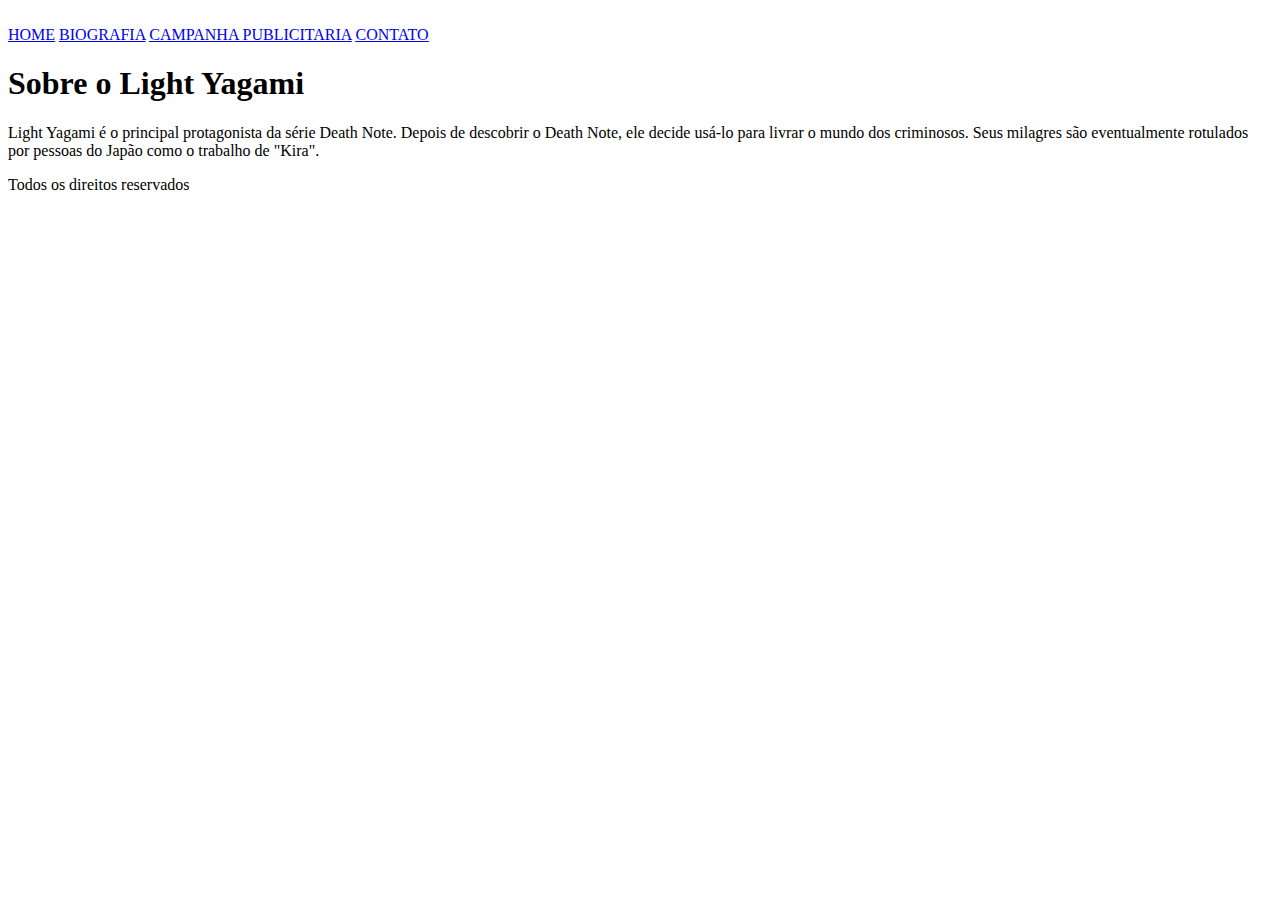
==== pages/biografia.html @ 5c42cc86 "Terminando arquivo" ====
<!DOCTYPE html>
<html lang="pt-br">
<head>
    <meta charset="UTF-8">
    <meta http-equiv="X-UA-Compatible" content="IE=edge">
    <meta name="viewport" content="width=device-width, initial-scale=1.0">
    <link rel="stylesheet" href="./CSS/style.css">
    <title>Document</title>
</head>
<body>
    <div class="container">
        <header>
          <img src="./img/foto1.jpg" alt="">
        </header>
        
        <nav class="nav">
          <a class="nav-link" href="./index.html"> <u>HOME</u></a>
          <a class="nav-link" href="./pages/biografia.html"><u>BIOGRAFIA</u></a>
          <a class="nav-link" href="./pages/campanhaPublicitaria.html"> <u>CAMPANHA PUBLICITARIA</u></a>
          <a class="nav-link" href="./pages/contato.html"> <u>CONTATO</u></a>    
        </nav>
      
        <main>
          <article>
            <h1>Sobre o Light Yagami</h1>
            <p>Light Yagami é o principal protagonista da série Death Note. Depois de descobrir o Death Note, ele decide usá-lo para livrar o mundo dos criminosos. Seus milagres são eventualmente rotulados por pessoas do Japão como o trabalho de "Kira".</p>
            <p></p>
          </article>
        </main>
        
        <footer>
          <p>Todos os direitos reservados</p>
        </footer>
      
      </div>
</body>
</html>
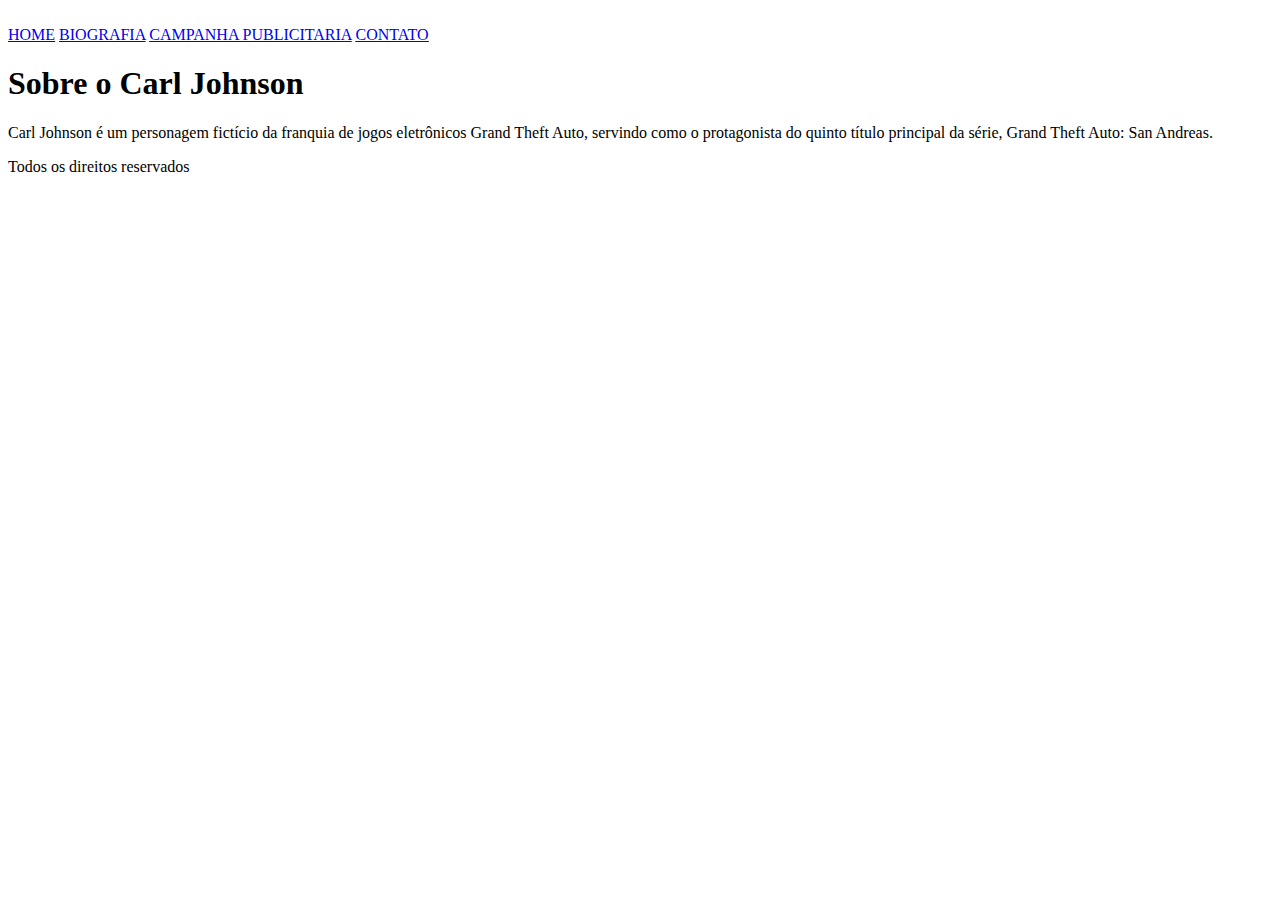
==== commit 475e4245: "Update biografia.html" ====
--- a/pages/biografia.html
+++ b/pages/biografia.html
@@ -22,8 +22,8 @@
       
         <main>
           <article>
-            <h1>Sobre o Light Yagami</h1>
-            <p>Light Yagami é o principal protagonista da série Death Note. Depois de descobrir o Death Note, ele decide usá-lo para livrar o mundo dos criminosos. Seus milagres são eventualmente rotulados por pessoas do Japão como o trabalho de "Kira".</p>
+            <h1>Sobre o Carl Johnson</h1>
+            <p>Carl Johnson é um personagem fictício da franquia de jogos eletrônicos Grand Theft Auto, servindo como o protagonista do quinto título principal da série, Grand Theft Auto: San Andreas.</p>
             <p></p>
           </article>
         </main>
@@ -34,4 +34,4 @@
       
       </div>
 </body>
-</html>+</html>
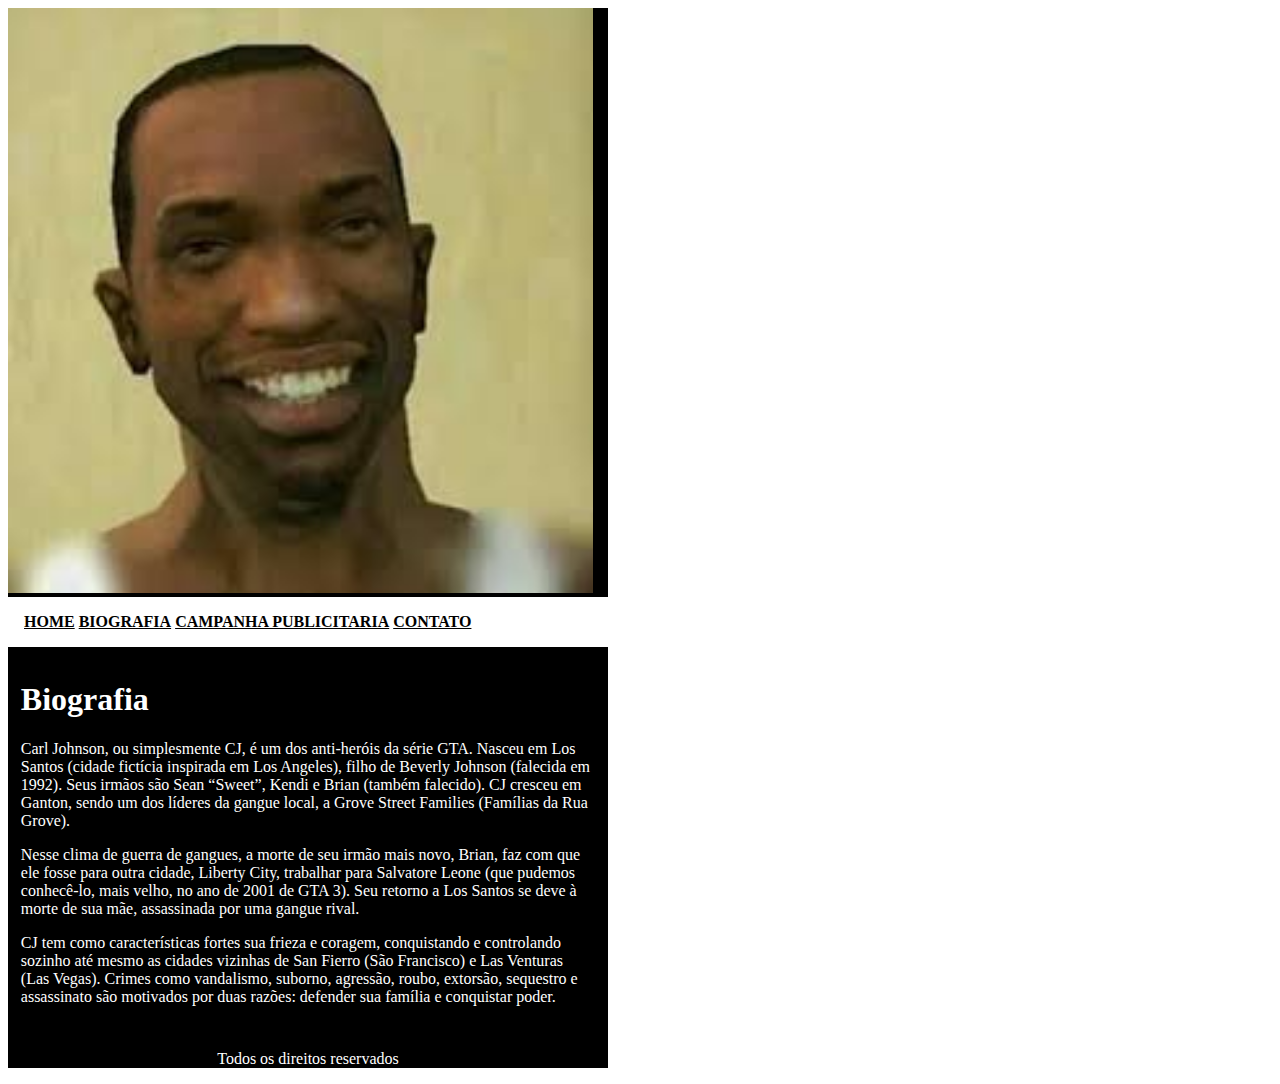
==== commit 31eae34d: "Finalizado" ====
--- a/pages/biografia.html
+++ b/pages/biografia.html
@@ -4,27 +4,28 @@
     <meta charset="UTF-8">
     <meta http-equiv="X-UA-Compatible" content="IE=edge">
     <meta name="viewport" content="width=device-width, initial-scale=1.0">
-    <link rel="stylesheet" href="./CSS/style.css">
+    <link rel="stylesheet" href="/CSS/style.css">
     <title>Document</title>
 </head>
 <body>
     <div class="container">
         <header>
-          <img src="./img/foto1.jpg" alt="">
+          <img class="imgg" src="/img/CJ1.jpg" alt="">
         </header>
         
         <nav class="nav">
-          <a class="nav-link" href="./index.html"> <u>HOME</u></a>
-          <a class="nav-link" href="./pages/biografia.html"><u>BIOGRAFIA</u></a>
-          <a class="nav-link" href="./pages/campanhaPublicitaria.html"> <u>CAMPANHA PUBLICITARIA</u></a>
-          <a class="nav-link" href="./pages/contato.html"> <u>CONTATO</u></a>    
+          <a class="nav-link" href="/index.html"> <u>HOME</u></a>
+          <a class="nav-link" href="/pages/biografia.html"><u>BIOGRAFIA</u></a>
+          <a class="nav-link" href="/pages/campanhaPublicitaria.html"> <u>CAMPANHA PUBLICITARIA</u></a>
+          <a class="nav-link" href="/pages/contato.html"> <u>CONTATO</u></a>    
         </nav>
       
         <main>
           <article>
-            <h1>Sobre o Carl Johnson</h1>
-            <p>Carl Johnson é um personagem fictício da franquia de jogos eletrônicos Grand Theft Auto, servindo como o protagonista do quinto título principal da série, Grand Theft Auto: San Andreas.</p>
-            <p></p>
+            <h1>Biografia</h1>
+            <p>Carl Johnson, ou simplesmente CJ, é um dos anti-heróis da série GTA. Nasceu em Los Santos (cidade fictícia inspirada em Los Angeles), filho de Beverly Johnson (falecida em 1992). Seus irmãos são Sean “Sweet”, Kendi e Brian (também falecido). CJ cresceu em Ganton, sendo um dos líderes da gangue local, a Grove Street Families (Famílias da Rua Grove).</p>
+            <p>Nesse clima de guerra de gangues, a morte de seu irmão mais novo, Brian, faz com que ele fosse para outra cidade, Liberty City, trabalhar para Salvatore Leone (que pudemos conhecê-lo, mais velho, no ano de 2001 de GTA 3). Seu retorno a Los Santos se deve à morte de sua mãe, assassinada por uma gangue rival.</p>
+            <p>CJ tem como características fortes sua frieza e coragem, conquistando e controlando sozinho até mesmo as cidades vizinhas de San Fierro (São Francisco) e Las Venturas (Las Vegas). Crimes como vandalismo, suborno, agressão, roubo, extorsão, sequestro e assassinato são motivados por duas razões: defender sua família e conquistar poder.</p>
           </article>
         </main>
         
@@ -34,4 +35,4 @@
       
       </div>
 </body>
-</html>
+</html>--- a/CSS/style.css
+++ b/CSS/style.css
@@ -0,0 +1,28 @@
+.container{
+  background-color: black;
+  width: 600px;
+}
+
+.nav{
+  background-color: white;
+  padding: 1rem;
+}
+
+.nav-link{
+  color: black;
+  font-weight: bold;
+  text-decoration: none;
+}
+
+article{
+  color: #FFF;
+  padding: 0.8rem;
+}
+
+footer p{
+  color: #FFF;
+  text-align: center;
+}
+.imgg{
+    width: 585px;
+}